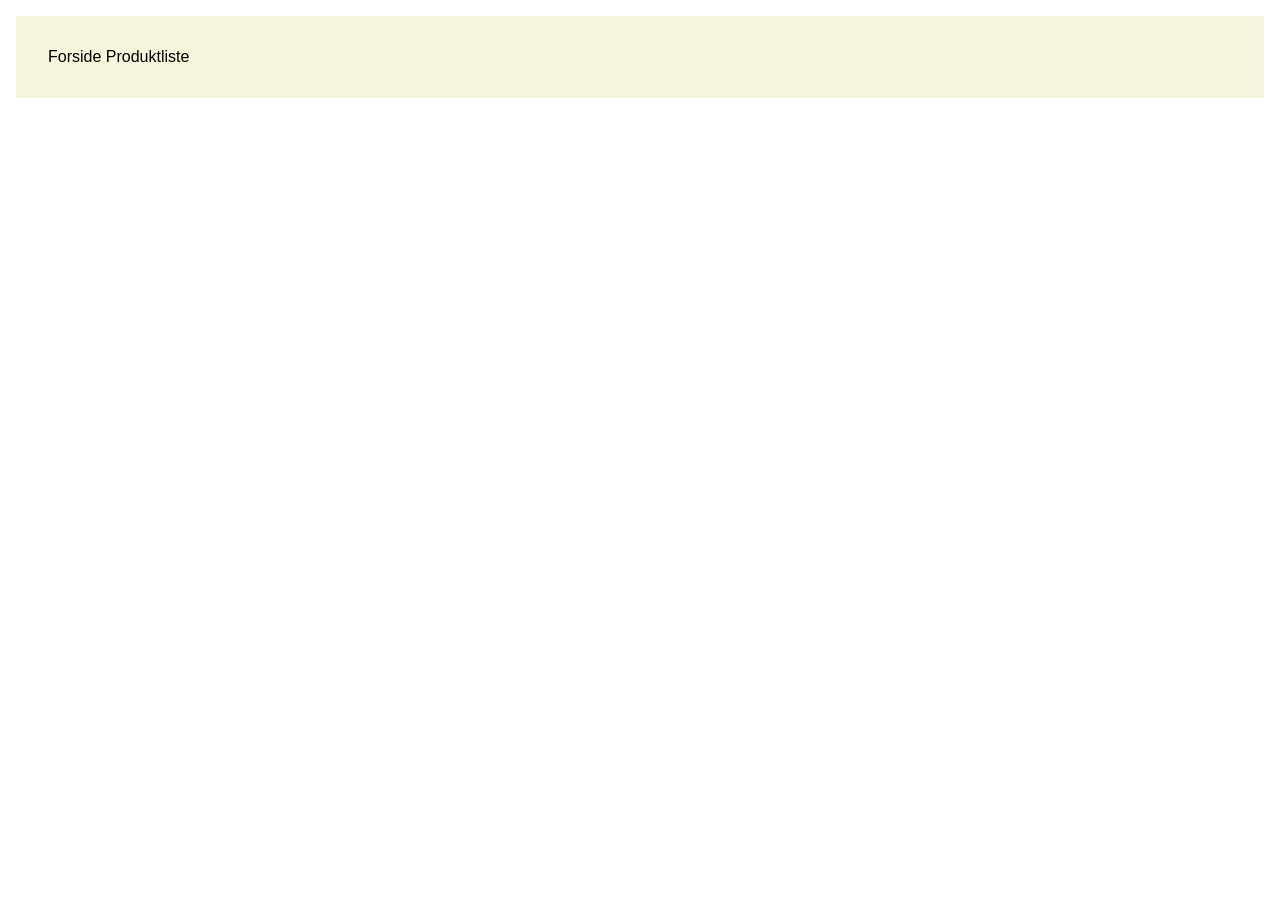
==== produktdetaljer.html @ 70242cec "produktdetaljer" ====
<!DOCTYPE html>
<html lang="da">
<head>
    <meta charset="UTF-8">
    <meta name="viewport" content="width=device-width, initial-scale=1.0">
    <title>Produktliste</title>
    <link rel="stylesheet" href="./CSS/general.css">
</head>
<body>
    <header>
<nav>
    <ul>
        <a href="index.html">Forside</a>
        <a href="produktliste.html">Produktliste</a>
    </ul>
</nav>

    </header>
    <main>
    <section id="produkt"> </section>
    </main>
    <footer></footer>
    <script src="produktdetaljer.js"></script>
</body>
</html>
---- CSS/general.css ----
* {
    margin: 0;
    padding: 0;
    font-family: Arial, Helvetica, sans-serif;
}

header{
    padding: 2rem;
    background-color: beige;
}

body{
    background: white;
    background-size: cover;
    background-position: center;
    background-repeat: no-repeat;
    margin: 1em;
}

.hero{
    padding: 2rem;}

a{
    text-decoration: none;
    color: black;
}

section {
    display: grid;
    grid-template-columns: 1fr 1fr;
    gap: 1rem;
}

article{
    display: grid;
    grid-template-rows: subgrid;
    grid-row: span 5;
    gap: 1rem;
    background-color: beige;
    padding: 10px;
    img {
        width: 100%;
        height: 100%;
        object-fit: cover;
    }
}

h1, h2{
    padding: 2rem;
}

img{
    max-width: 100%;
}

@media (min-width: 800px) {
    section {
        grid-template-columns: 1fr 1fr 1fr 1fr;
    }
    .hero{
        display: grid;
        grid-template-columns: 1fr 2fr;
    }
}
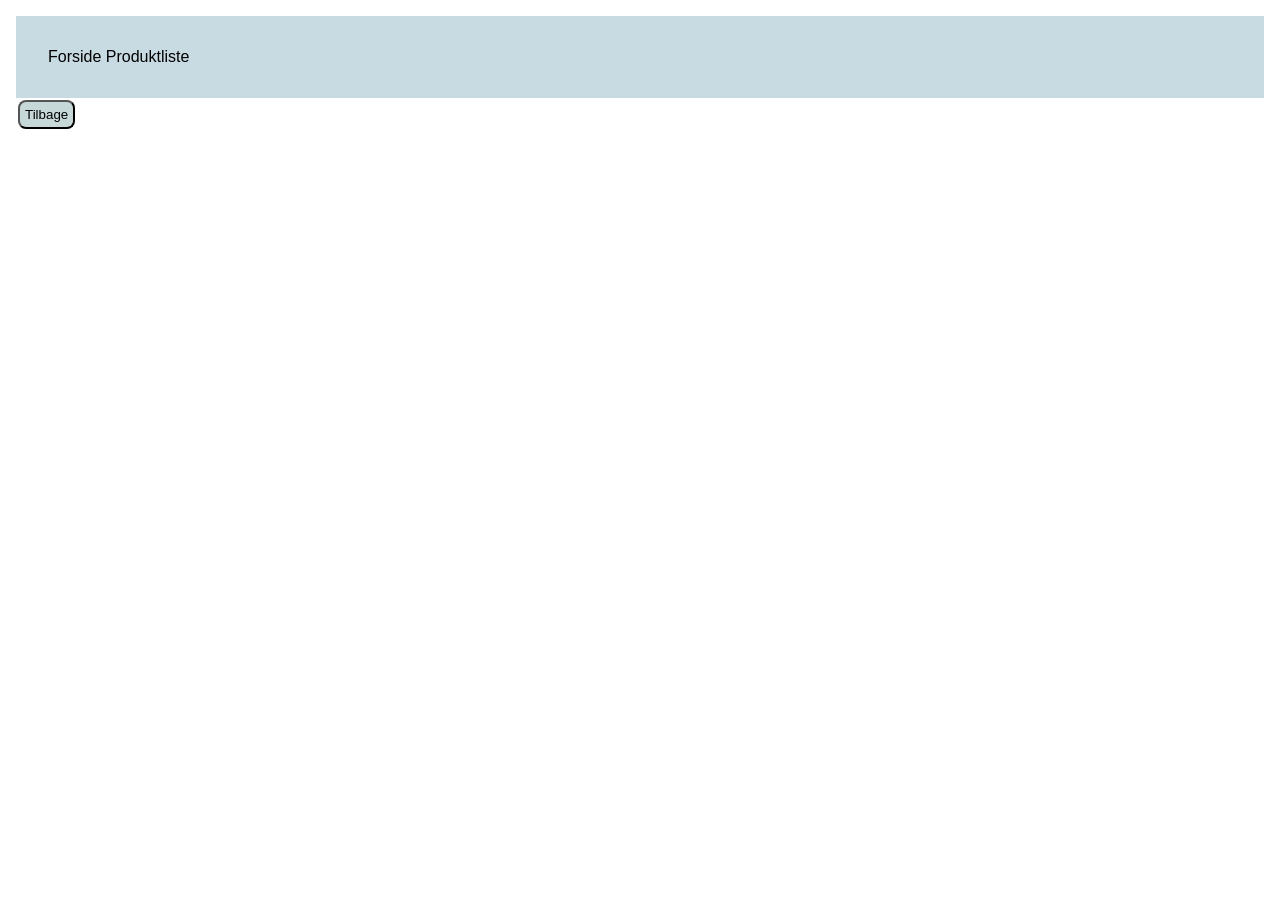
==== commit f7e98e8b: "tilføjet hover + backknap" ====
--- a/produktdetaljer.html
+++ b/produktdetaljer.html
@@ -17,6 +17,7 @@
 
     </header>
     <main>
+        <button id="tilbageknap">Tilbage</button>
     <section id="produkt"> </section>
     </main>
     <footer></footer>
--- a/CSS/general.css
+++ b/CSS/general.css
@@ -1,43 +1,41 @@
 * {
     margin: 0;
     padding: 0;
-    font-family: Arial, Helvetica, sans-serif;
+    font-family:'Lucida Sans', 'Lucida Sans Regular', 'Lucida Grande', 'Lucida Sans Unicode', Geneva, Verdana, sans-serif
 }
 
 header{
     padding: 2rem;
-    background-color: beige;
+    background-color: rgb(201, 219,226);
 }
 
 body{
     background: white;
-    background-size: cover;
-    background-position: center;
-    background-repeat: no-repeat;
     margin: 1em;
 }
 
 .hero{
     padding: 2rem;}
 
+
 a{
     text-decoration: none;
     color: black;
 }
-
 section {
     display: grid;
     grid-template-columns: 1fr 1fr;
     gap: 1rem;
 }
 
-article{
+.card{
     display: grid;
     grid-template-rows: subgrid;
     grid-row: span 5;
     gap: 1rem;
-    background-color: beige;
+    background-color: rgb(199, 216, 217);
     padding: 10px;
+     transition: 0.2s ease;
     img {
         width: 100%;
         height: 100%;
@@ -45,14 +43,25 @@
     }
 }
 
-h1, h2{
-    padding: 2rem;
+a.card:hover {
+    transform: translateY(-5px);
+    box-shadow: 0 5px 15px rgba(0, 0, 0, 0.15);
 }
 
-img{
+.hero-img{
     max-width: 100%;
 }
 
+#tilbageknap{
+     background-color: rgb(199, 216, 217);
+     border-radius: 8px;
+     padding: 5px;
+     margin: 2px;
+}
+
+h1{
+    padding: 2rem;
+}
 @media (min-width: 800px) {
     section {
         grid-template-columns: 1fr 1fr 1fr 1fr;
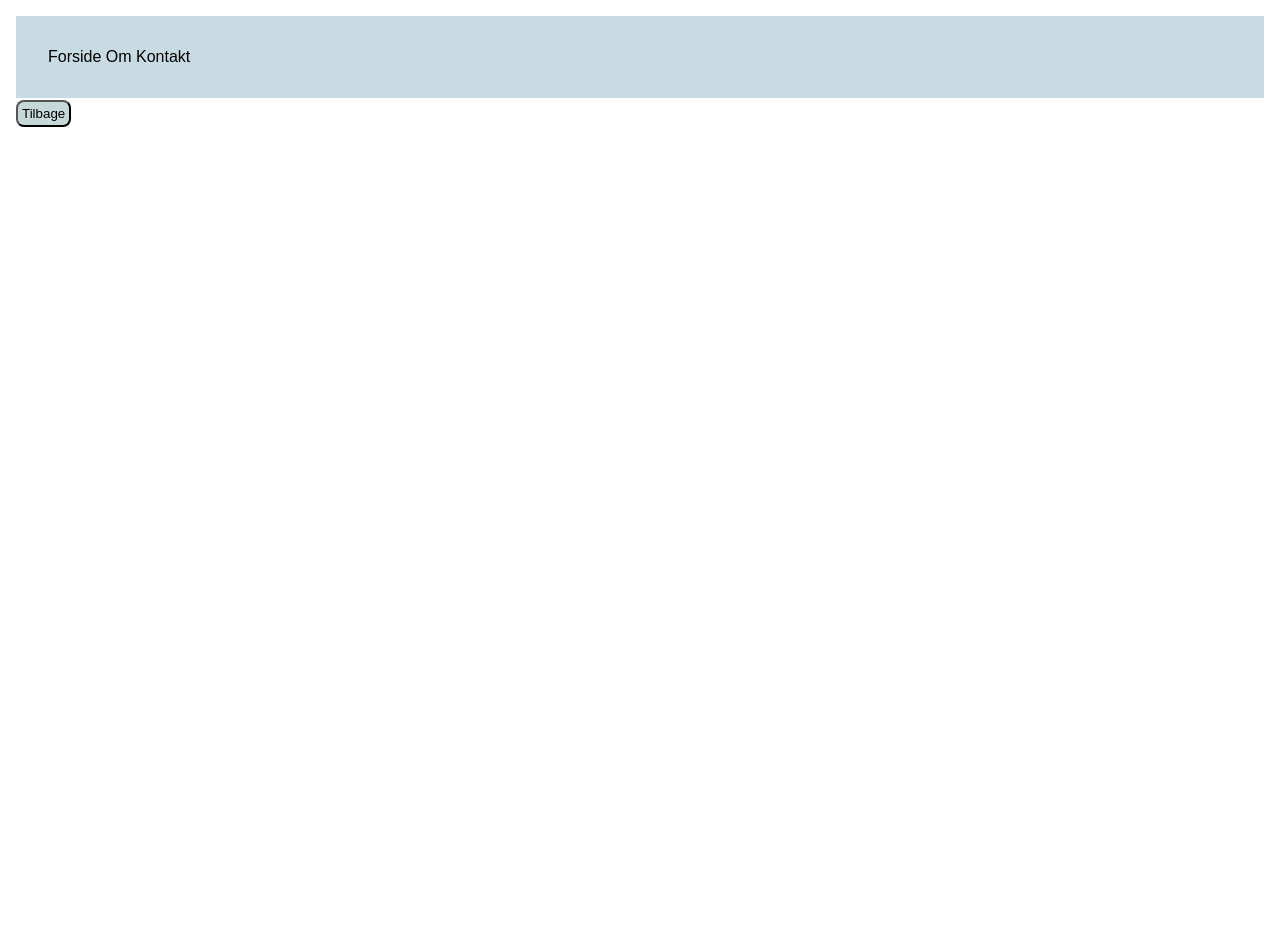
==== commit e6485101: "Index bygget" ====
--- a/produktdetaljer.html
+++ b/produktdetaljer.html
@@ -11,7 +11,8 @@
 <nav>
     <ul>
         <a href="index.html">Forside</a>
-        <a href="produktliste.html">Produktliste</a>
+        <a href="" >Om</a>
+        <a href="" >Kontakt</a>
     </ul>
 </nav>
 
--- a/CSS/general.css
+++ b/CSS/general.css
@@ -12,11 +12,37 @@
 body{
     background: white;
     margin: 1em;
+    min-height: 100vh;
+    display: flex;
+    flex-direction: column;
+}
+main{
+     flex: 1;
 }
 
-.hero{
-    padding: 2rem;}
+footer{
+    font-family: Cambria, Cochin, Georgia, Times, 'Times New Roman', serif;
+}
 
+.hero {
+    padding: 4rem;
+    position: relative;
+    overflow: hidden;
+    h1, h2{
+        color: black
+    }
+}
+
+.hero-img {
+    position: absolute;
+    top: 0;
+    left: 0;
+    width: 100%;
+    height: 100%;
+    object-fit: cover;
+    filter: blur(8px) brightness(1.2);
+    z-index: -1;
+}
 
 a{
     text-decoration: none;
@@ -26,6 +52,11 @@
     display: grid;
     grid-template-columns: 1fr 1fr;
     gap: 1rem;
+}
+
+
+.forsidetekst{
+    text-align: center;
 }
 
 .card{
@@ -48,24 +79,44 @@
     box-shadow: 0 5px 15px rgba(0, 0, 0, 0.15);
 }
 
-.hero-img{
-    max-width: 100%;
-}
 
 #tilbageknap{
      background-color: rgb(199, 216, 217);
      border-radius: 8px;
-     padding: 5px;
-     margin: 2px;
+     padding: 4px;
+     margin-top: 2px;
+     margin-bottom: 8px;
 }
 
-h1{
-    padding: 2rem;
+#kategoriContainer{
+    display: grid;
+    padding-top: 2rem;
+
+    a{
+        background-color: rgb(201, 219,226);
+        padding: 8px;
+        text-align: center;
+        border-radius: 10px;
+    }
 }
+
+
+
 @media (min-width: 800px) {
-    section {
+.forsidetekst{
+    display: grid;
+    grid-template-columns: 1fr 1fr;
+}
+
+    #produktliste {
         grid-template-columns: 1fr 1fr 1fr 1fr;
     }
+
+    #kategoriContainer{
+        display: grid;
+        grid-template-columns: 1fr 1fr 1fr;
+    }
+
     .hero{
         display: grid;
         grid-template-columns: 1fr 2fr;
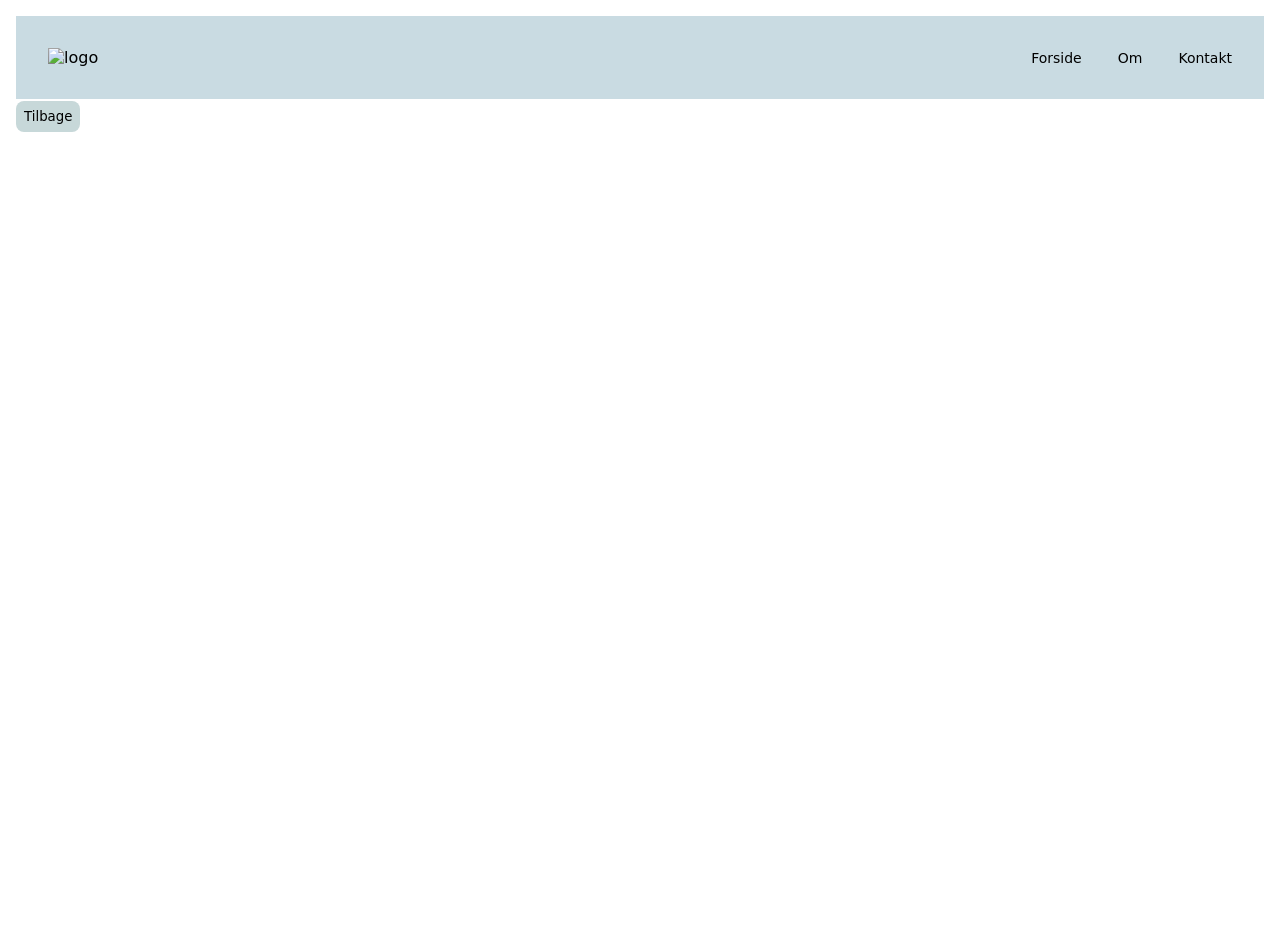
==== commit b53eb5fb: "udsolgt og tilbudspris" ====
--- a/produktdetaljer.html
+++ b/produktdetaljer.html
@@ -5,17 +5,23 @@
     <meta name="viewport" content="width=device-width, initial-scale=1.0">
     <title>Produktliste</title>
     <link rel="stylesheet" href="./CSS/general.css">
+    <link rel="icon" type="image/png" href="IMG/logo.png" />
 </head>
 <body>
     <header>
-<nav>
-    <ul>
-        <a href="index.html">Forside</a>
-        <a href="" >Om</a>
-        <a href="" >Kontakt</a>
+        <a href="index.html"><img src="img/logo.png" alt="logo" class="logo" /></a>
+        <nav>
+    <ul class="menu">
+        <li><a class="menuItem" href="index.html">Forside</a></li>
+        <li><a class="menuItem" href="" >Om</a></li>
+        <li><a class="menuItem" href="" >Kontakt</a></li>
     </ul>
+    <button class="burger">
+          <span class="line"></span>
+          <span class="line"></span>
+          <span class="line"></span>
+        </button>
 </nav>
-
     </header>
     <main>
         <button id="tilbageknap">Tilbage</button>
@@ -23,5 +29,6 @@
     </main>
     <footer></footer>
     <script src="produktdetaljer.js"></script>
+    <script src="burgermenu.js"></script>
 </body>
 </html>
--- a/CSS/general.css
+++ b/CSS/general.css
@@ -1,13 +1,7 @@
 * {
     margin: 0;
     padding: 0;
-    font-family:'Lucida Sans', 'Lucida Sans Regular', 'Lucida Grande', 'Lucida Sans Unicode', Geneva, Verdana, sans-serif
-}
-
-header{
-    padding: 2rem;
-    background-color: rgb(201, 219,226);
-}
+font-family: system-ui, -apple-system, BlinkMacSystemFont, 'Segoe UI', Roboto, Oxygen, Ubuntu, Cantarell, 'Open Sans', 'Helvetica Neue', sans-serif}
 
 body{
     background: white;
@@ -44,6 +38,10 @@
     z-index: -1;
 }
 
+h1, h2{
+    margin-top: 1rem;
+}
+
 a{
     text-decoration: none;
     color: black;
@@ -52,6 +50,15 @@
     display: grid;
     grid-template-columns: 1fr 1fr;
     gap: 1rem;
+}
+
+#produktliste{
+    margin-bottom: 1rem;
+}
+
+.udsolgt{
+    filter: grayscale(1);
+    opacity: 0.5;
 }
 
 
@@ -83,9 +90,11 @@
 #tilbageknap{
      background-color: rgb(199, 216, 217);
      border-radius: 8px;
-     padding: 4px;
+     padding: 8px;
      margin-top: 2px;
      margin-bottom: 8px;
+     border: none;
+     cursor: pointer;
 }
 
 #kategoriContainer{
@@ -101,9 +110,152 @@
 }
 
 
+header {
+  display: flex;
+  padding: 2rem;
+  background-color: rgb(201, 219,226);
+  position: relative;
+  align-items: center;
+}
+.menu {
+  display: none;
+}
+nav ul {
+  list-style: none;
+}
+a {
+  text-decoration: none;
+  color: var(--color-p);
+}
+
+
+.tilbudslabel{
+    position: absolute;
+    top: 1rem;
+    right: 1rem;
+    padding: 1rem;
+    background-color: yellow;
+}
+
+.burger {
+  display: block;
+  background-color: transparent;
+  border: 0;
+  flex: 0 0 auto;
+  margin: 0 20px;
+  width: 30px;
+  height: 20px;
+  cursor: pointer;
+  position: absolute;
+  top: 50%px;
+  right: 20px;
+  transform: translateY(-50%);
+}
+
+.burger .line {
+  display: block;
+  width: 100%;
+  height: 2px;
+  background-color: #333333;
+  margin-bottom: 5px;
+  transition: 0.2s linear;
+}
+
+.burger.active .line:nth-child(1) {
+  transform: rotate(45deg) translate(5px, 5px);
+  transition: 0.2s linear;
+}
+.burger.active .line:nth-child(2) {
+  opacity: 0;
+  transition: 0.2s linear;
+}
+.burger.active .line:nth-child(3) {
+  transform: rotate(-45deg) translate(5px, -5px);
+  transition: 0.2s linear;
+}
+nav.active .menu {
+  display: block;
+  background-color: white;
+  position: absolute;
+  top: 3.6rem;
+  right: 0;
+  width: clamp(200px, 50vw, 400px);
+  z-index: 1;
+  opacity: 0.9;
+}
+/* header > nav li > a:after {
+    content: "";
+  } */
+nav.active .menu li {
+  margin: 40px 20px;
+  text-align: right;
+}
+nav.active .menu a {
+  font-size: 20px;
+  color: var(--color-bg3);
+}
+
+.logo {
+  width: 35px;
+}
 
 @media (min-width: 800px) {
-.forsidetekst{
+    header{
+        display: flex;
+        gap: 2rem;
+    }
+
+.burger {
+    display: none;
+  }
+
+  .logo {
+    position: static;
+    transform: none;
+  }
+  header {
+    display: flex;
+    align-items: center;
+    justify-content: space-between;
+    padding-left: 2rem;
+    padding-right: 2rem;
+  }
+  .menu {
+    display: flex;
+    flex-direction: row;
+    position: static;
+    border: none;
+    padding: 0;
+    gap: 36px;
+    color: var(--color-h2);
+  }
+
+  .menuItem {
+    padding: 0;
+    font-size: 14px;
+    position: relative;
+  }
+
+  .menuItem::after {
+    content: "";
+    position: absolute;
+    bottom: -2px;
+    left: 0;
+    right: 0;
+    height: 1px;
+    background: var(--color-h2);
+    transform: scaleX(0);
+    transition: transform 0.25s ease;
+  }
+
+  .menuItem:hover {
+    color: var(--color-h2);
+  }
+  .menuItem:hover::after {
+    transform: scaleX(1);
+  }
+    
+    .forsidetekst{
     display: grid;
     grid-template-columns: 1fr 1fr;
 }
@@ -111,6 +263,7 @@
     #produktliste {
         grid-template-columns: 1fr 1fr 1fr 1fr;
     }
+
 
     #kategoriContainer{
         display: grid;
@@ -121,4 +274,6 @@
         display: grid;
         grid-template-columns: 1fr 2fr;
     }
+
+    
 }
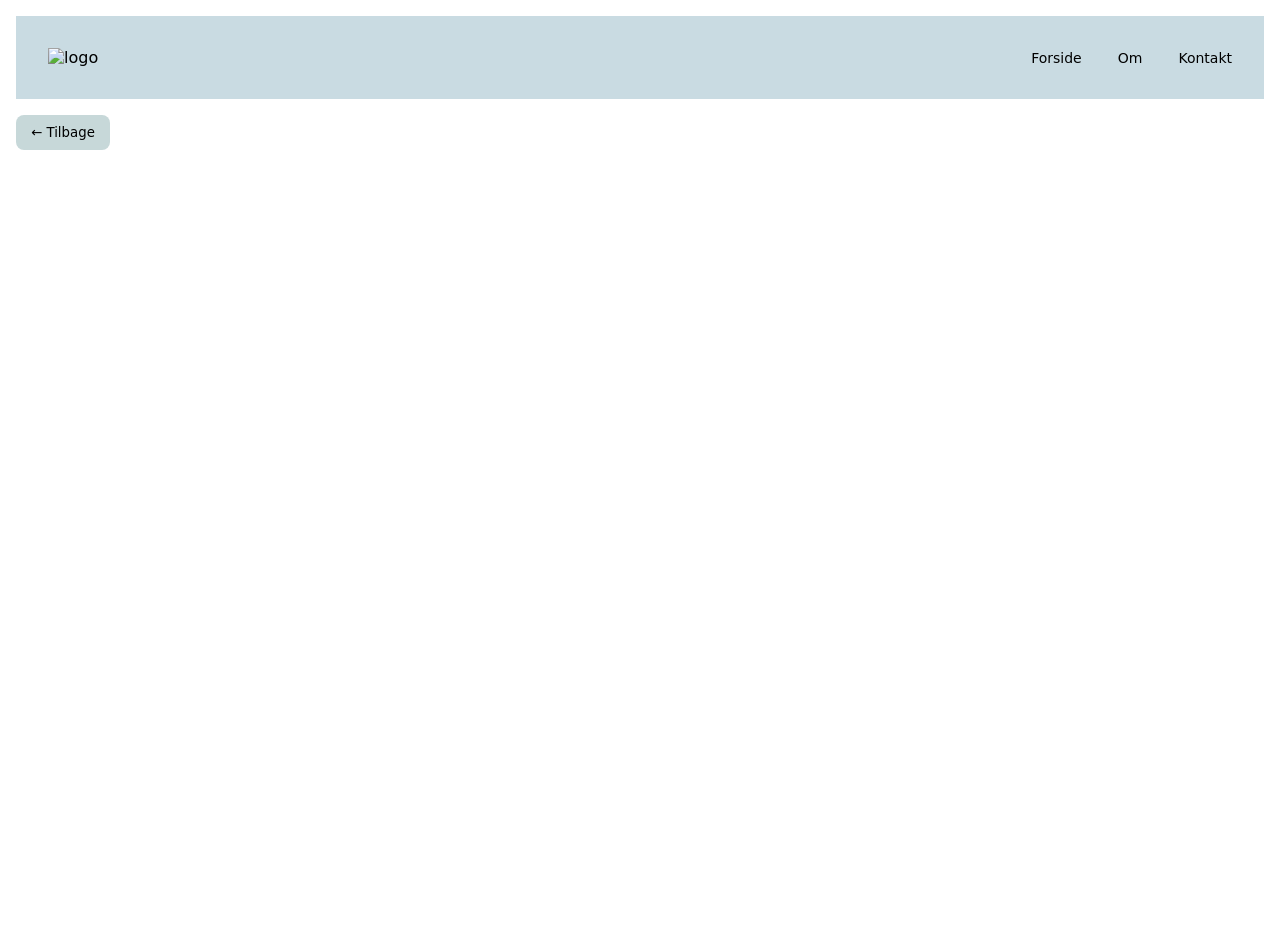
==== commit b3606389: "rettelser af design -udsolgt og pris" ====
--- a/produktdetaljer.html
+++ b/produktdetaljer.html
@@ -3,7 +3,7 @@
 <head>
     <meta charset="UTF-8">
     <meta name="viewport" content="width=device-width, initial-scale=1.0">
-    <title>Produktliste</title>
+    <title>Produktdetaljer</title>
     <link rel="stylesheet" href="./CSS/general.css">
     <link rel="icon" type="image/png" href="IMG/logo.png" />
 </head>
@@ -24,8 +24,8 @@
 </nav>
     </header>
     <main>
-        <button id="tilbageknap">Tilbage</button>
-    <section id="produkt"> </section>
+        <button id="tilbageknap">← Tilbage</button>
+    <section id="produktcontainer"> </section>
     </main>
     <footer></footer>
     <script src="produktdetaljer.js"></script>
--- a/CSS/general.css
+++ b/CSS/general.css
@@ -46,14 +46,35 @@
     text-decoration: none;
     color: black;
 }
-section {
+
+
+#produktliste{
+    margin-bottom: 1rem;
     display: grid;
     grid-template-columns: 1fr 1fr;
     gap: 1rem;
 }
 
-#produktliste{
-    margin-bottom: 1rem;
+#produkt{
+   background-color: rgb(199, 216, 217);
+   padding: 1rem;
+   img {
+        width: 100%;
+        height: 100%;
+        object-fit: cover;
+    }
+}
+
+#produkt h2 {
+    margin-top: 1rem;
+}
+
+#produkt h3 {
+    margin-top: 0.5rem;
+}
+
+#produkt p {
+    margin-top: 1rem;
 }
 
 .udsolgt{
@@ -61,9 +82,16 @@
     opacity: 0.5;
 }
 
+.førpris {
+    text-decoration: line-through;
+}
 
 .forsidetekst{
     text-align: center;
+}
+
+article{
+    position: relative;
 }
 
 .card{
@@ -87,18 +115,18 @@
 }
 
 
-#tilbageknap{
-     background-color: rgb(199, 216, 217);
-     border-radius: 8px;
-     padding: 8px;
-     margin-top: 2px;
-     margin-bottom: 8px;
-     border: none;
-     cursor: pointer;
+#tilbageknap {
+    background-color: rgb(199, 216, 217);
+    border-radius: 8px;
+    padding: 10px 15px;
+    margin: 1rem 0;
+    border: none;
+    cursor: pointer;
 }
 
 #kategoriContainer{
     display: grid;
+    gap: 1rem;
     padding-top: 2rem;
 
     a{
@@ -109,6 +137,10 @@
     }
 }
 
+.udsolgtTekst {
+    font-weight: bold;
+    margin-top: 1rem;
+}
 
 header {
   display: flex;
@@ -123,10 +155,7 @@
 nav ul {
   list-style: none;
 }
-a {
-  text-decoration: none;
-  color: var(--color-p);
-}
+
 
 
 .tilbudslabel{
@@ -147,7 +176,7 @@
   height: 20px;
   cursor: pointer;
   position: absolute;
-  top: 50%px;
+  top: 50%;
   right: 20px;
   transform: translateY(-50%);
 }
@@ -199,11 +228,23 @@
   width: 35px;
 }
 
+
+
+.pris {
+    font-size: 1.2rem;
+    font-weight: bold;
+}
+
+
 @media (min-width: 800px) {
     header{
         display: flex;
         gap: 2rem;
     }
+
+
+    
+
 
 .burger {
     display: none;
@@ -268,7 +309,17 @@
     #kategoriContainer{
         display: grid;
         grid-template-columns: 1fr 1fr 1fr;
-    }
+         gap: 1rem;
+    }
+
+
+    #produkt{
+    display: grid;
+    grid-template-columns: 1fr 1fr;
+    gap: 2rem;
+    background-color: rgb(199, 216, 217);
+    position: relative;
+}
 
     .hero{
         display: grid;
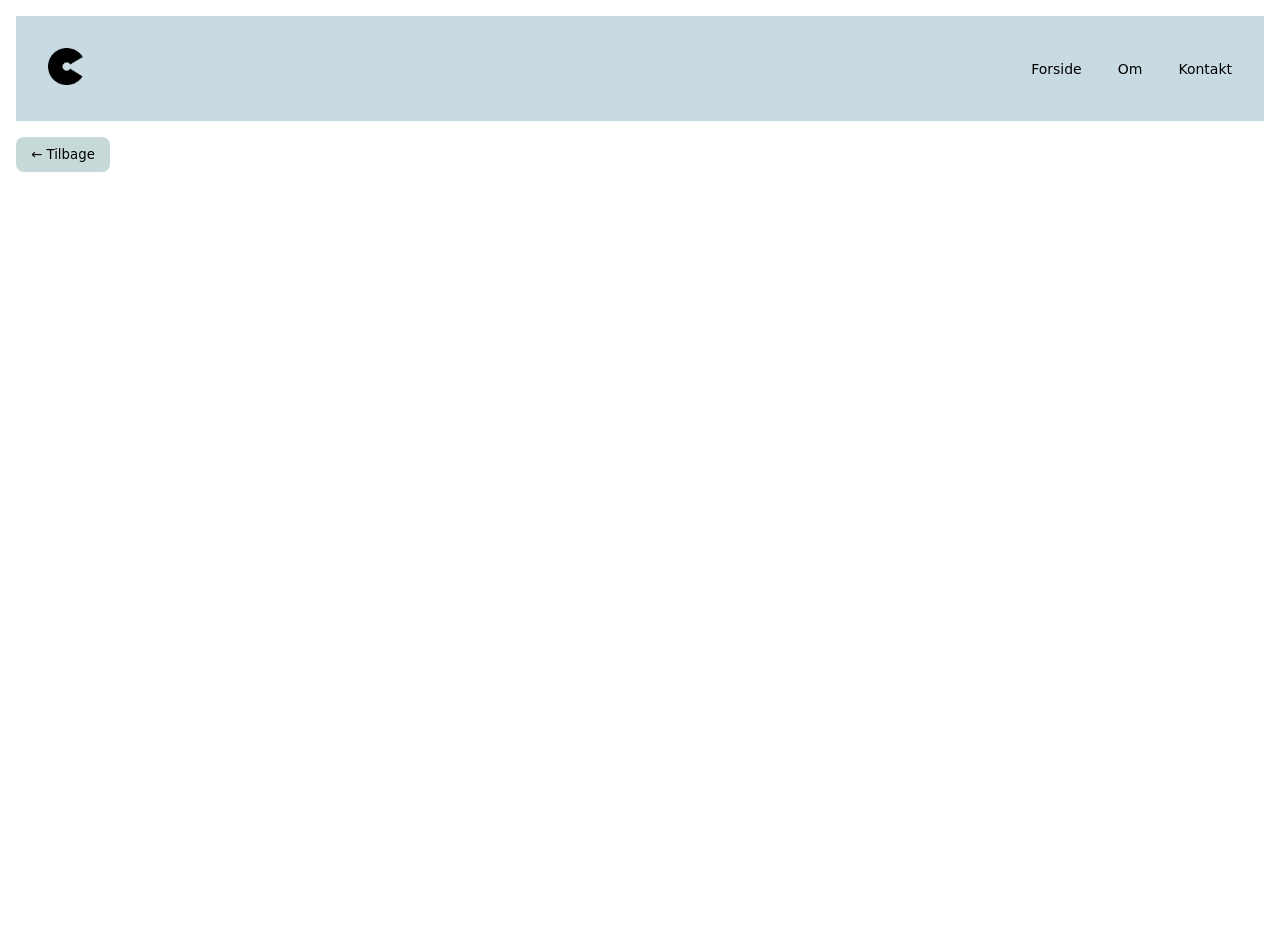
==== commit 89058b00: "logo rettelse" ====
--- a/produktdetaljer.html
+++ b/produktdetaljer.html
@@ -5,11 +5,11 @@
     <meta name="viewport" content="width=device-width, initial-scale=1.0">
     <title>Produktdetaljer</title>
     <link rel="stylesheet" href="./CSS/general.css">
-    <link rel="icon" type="image/png" href="IMG/logo.png" />
+    <link rel="icon" type="image/png" href="./IMG/logo.png" />
 </head>
 <body>
     <header>
-        <a href="index.html"><img src="img/logo.png" alt="logo" class="logo" /></a>
+        <a href="index.html"><img src="./IMG/logo.png" alt="logo" class="logo" /></a>
         <nav>
     <ul class="menu">
         <li><a class="menuItem" href="index.html">Forside</a></li>
